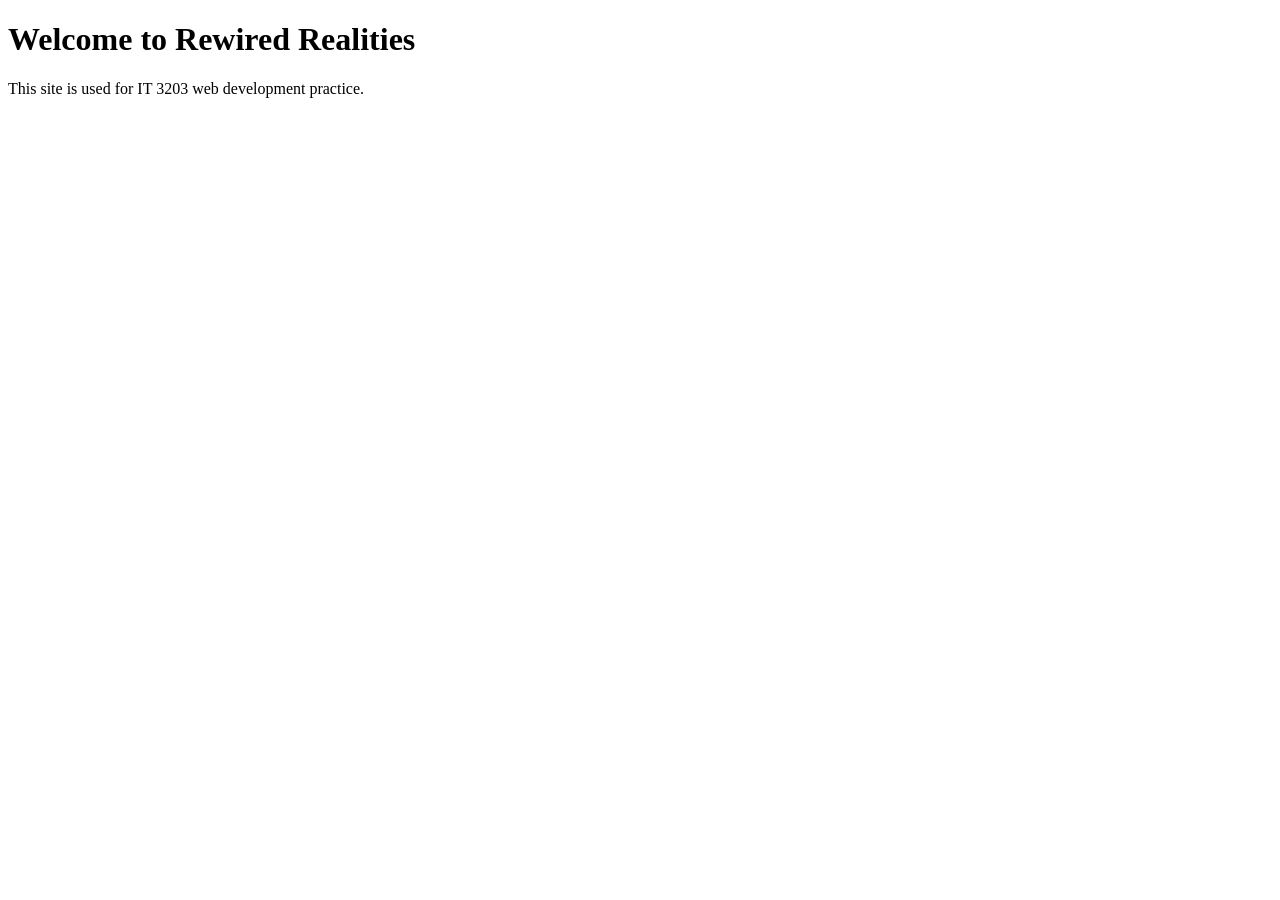
==== index.html @ a45532bb "Create index.html This is my GitHub Pages practice website created by following the "Setting up a Fr" ====
<!DOCTYPE html>
<html lang="en">
<head>
    <meta charset="UTF-8">
    <title>Rewired Realities</title>
</head>
<body>
    <h1>Welcome to Rewired Realities</h1>
    <p>This site is used for IT 3203 web development practice.</p>
</body>
</html>
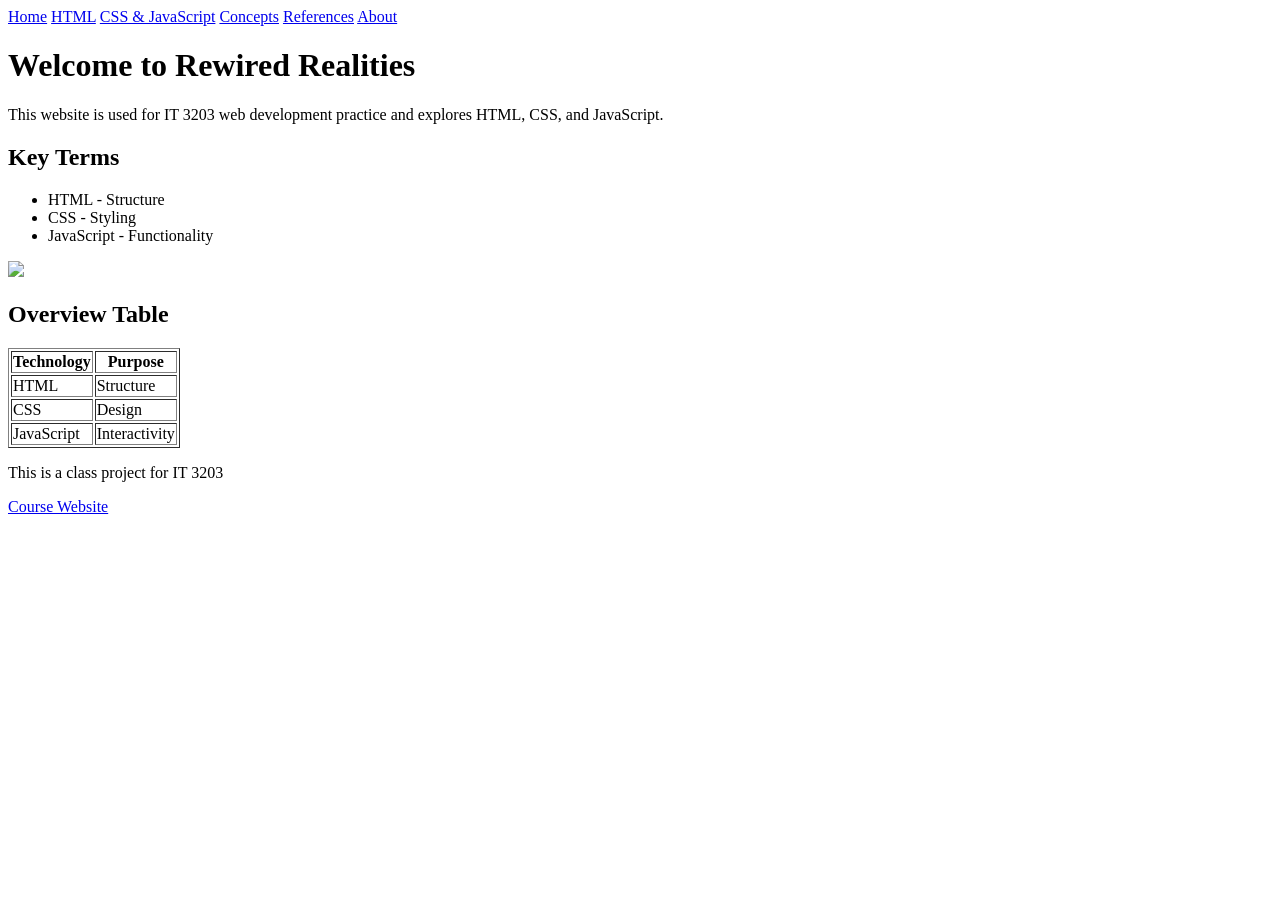
==== commit 522c30ce: "Update index.html" ====
--- a/index.html
+++ b/index.html
@@ -1,11 +1,60 @@
 <!DOCTYPE html>
-<html lang="en">
+<html>
 <head>
-    <meta charset="UTF-8">
-    <title>Rewired Realities</title>
+<meta charset="UTF-8">
+<title>Rewired Realities</title>
+<link rel="stylesheet" href="style.css">
 </head>
+
 <body>
-    <h1>Welcome to Rewired Realities</h1>
-    <p>This site is used for IT 3203 web development practice.</p>
+
+<!-- Navigation -->
+<nav>
+  <a href="index.html">Home</a>
+  <a href="topic1.html">HTML</a>
+  <a href="topic2.html">CSS & JavaScript</a>
+  <a href="concepts.html">Concepts</a>
+  <a href="references.html">References</a>
+  <a href="about.html">About</a>
+</nav>
+
+<h1>Welcome to Rewired Realities</h1>
+
+<p>This website is used for IT 3203 web development practice and explores HTML, CSS, and JavaScript.</p>
+
+<h2>Key Terms</h2>
+<ul>
+  <li>HTML - Structure</li>
+  <li>CSS - Styling</li>
+  <li>JavaScript - Functionality</li>
+</ul>
+
+<img src="https://via.placeholder.com/300">
+
+<h2>Overview Table</h2>
+<table border="1">
+<tr>
+  <th>Technology</th>
+  <th>Purpose</th>
+</tr>
+<tr>
+  <td>HTML</td>
+  <td>Structure</td>
+</tr>
+<tr>
+  <td>CSS</td>
+  <td>Design</td>
+</tr>
+<tr>
+  <td>JavaScript</td>
+  <td>Interactivity</td>
+</tr>
+</table>
+
+<footer>
+  <p>This is a class project for IT 3203</p>
+  <a href="https://ksuweb.github.io/IT3203/">Course Website</a>
+</footer>
+
 </body>
 </html>
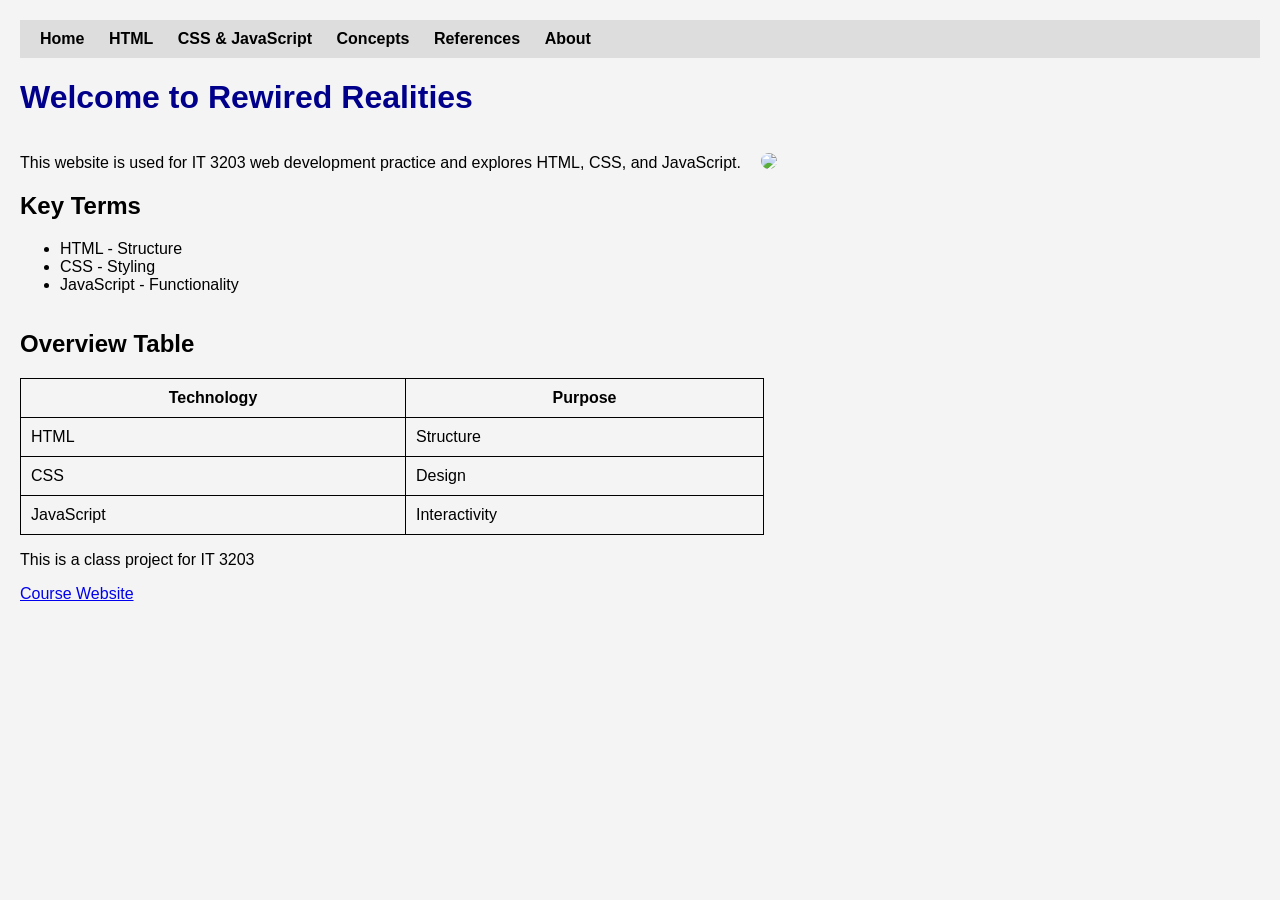
==== commit 9d81cf53: "Update index.html" ====
--- a/index.html
+++ b/index.html
@@ -20,18 +20,26 @@
 
 <h1>Welcome to Rewired Realities</h1>
 
-<p>This website is used for IT 3203 web development practice and explores HTML, CSS, and JavaScript.</p>
+<div class="container">
 
-<h2>Key Terms</h2>
-<ul>
-  <li>HTML - Structure</li>
-  <li>CSS - Styling</li>
-  <li>JavaScript - Functionality</li>
-</ul>
+  <div>
+    <p>This website is used for IT 3203 web development practice and explores HTML, CSS, and JavaScript.</p>
 
-<img src="https://via.placeholder.com/300">
+    <h2>Key Terms</h2>
+    <ul>
+      <li>HTML - Structure</li>
+      <li>CSS - Styling</li>
+      <li>JavaScript - Functionality</li>
+    </ul>
+  </div>
 
-<h2>Overview Table</h2>
+  <div>
+    <img src="https://via.placeholder.com/300">
+  </div>
+
+</div>
+
+  <h2>Overview Table</h2>
 <table border="1">
 <tr>
   <th>Technology</th>
--- a/style.css
+++ b/style.css
@@ -0,0 +1,45 @@
+body {
+    font-family: Arial;
+    margin: 20px;
+    background-color: #f4f4f4;
+}
+
+nav {
+    background-color: #ddd;
+    padding: 10px;
+}
+
+nav a {
+    margin: 10px;
+    text-decoration: none;
+    color: black;
+    font-weight: bold;
+}
+
+nav a:hover {
+    color: blue;
+}
+
+h1 {
+    color: darkblue;
+}
+
+img {
+    margin-top: 15px;
+    border-radius: 8px;
+}
+
+table {
+    margin-top: 20px;
+    border-collapse: collapse;
+    width: 60%;
+}
+
+td, th {
+    padding: 10px;
+    border: 1px solid black;
+}
+.container {
+    display: flex;
+    gap: 20px;
+}
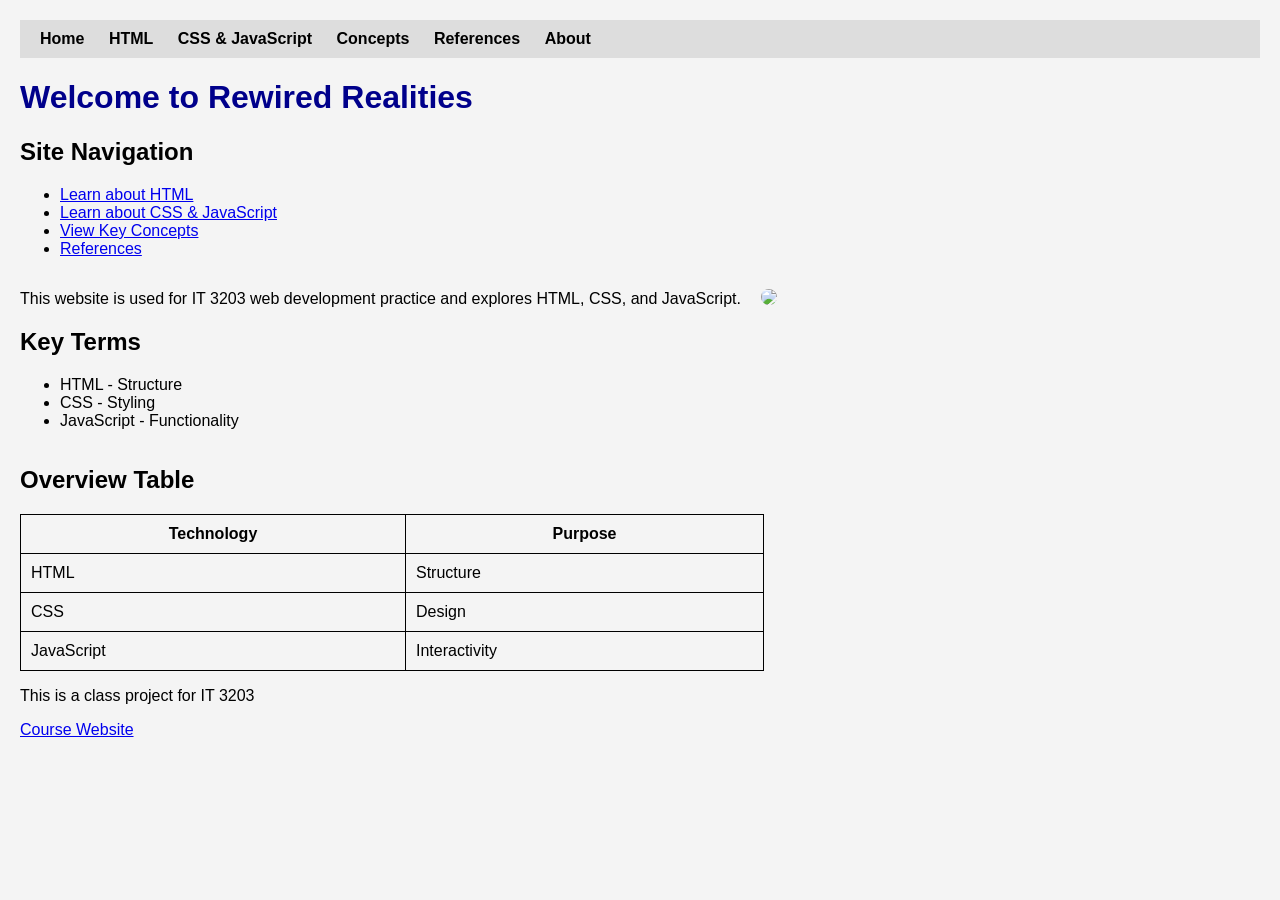
==== commit ad68f03c: "Update index.html" ====
--- a/index.html
+++ b/index.html
@@ -19,7 +19,13 @@
 </nav>
 
 <h1>Welcome to Rewired Realities</h1>
-
+<h2>Site Navigation</h2>
+<ul>
+  <li><a href="topic1.html">Learn about HTML</a></li>
+  <li><a href="topic2.html">Learn about CSS & JavaScript</a></li>
+  <li><a href="concepts.html">View Key Concepts</a></li>
+  <li><a href="references.html">References</a></li>
+</ul>
 <div class="container">
 
   <div>
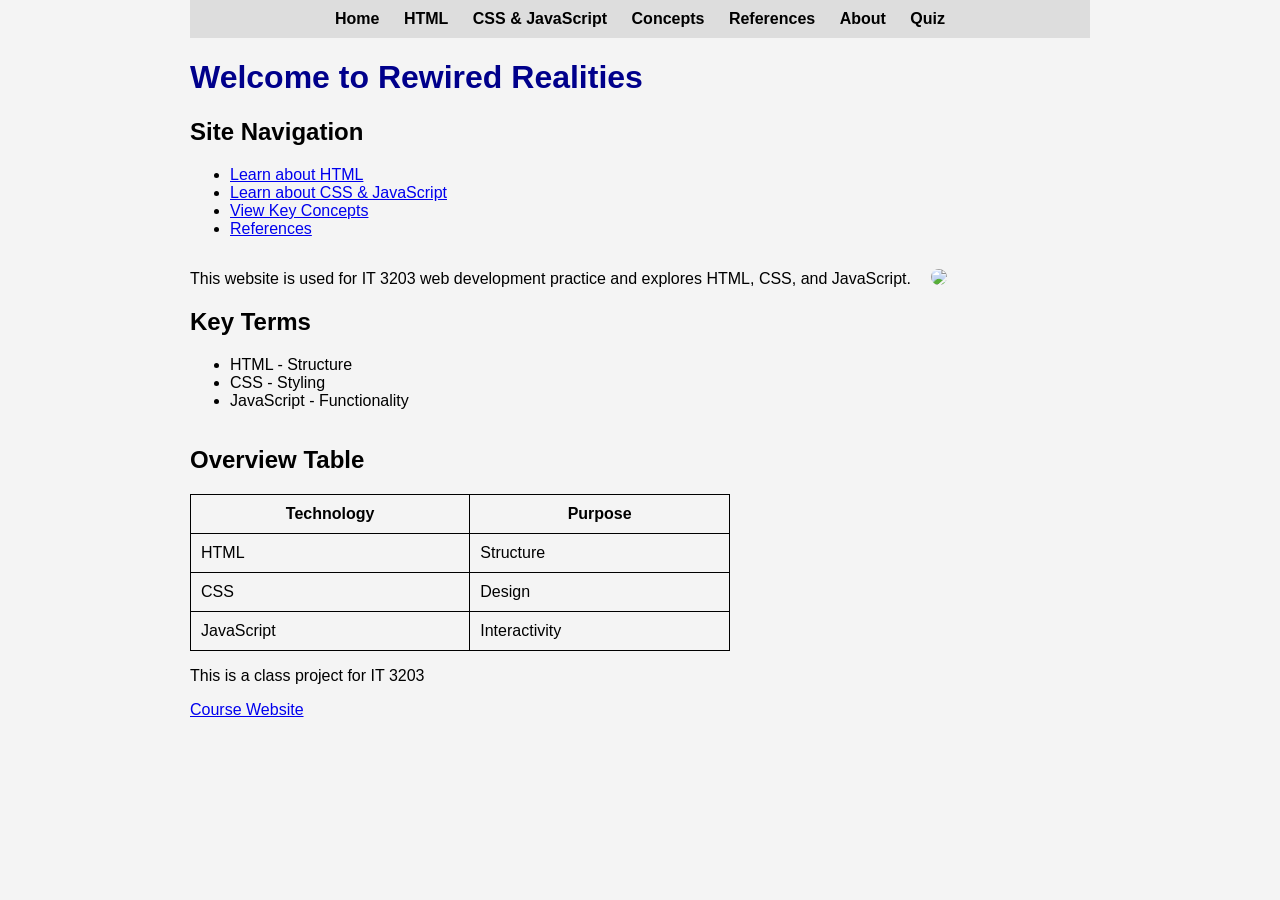
==== commit eef89b26: "Update index.html" ====
--- a/index.html
+++ b/index.html
@@ -16,6 +16,8 @@
   <a href="concepts.html">Concepts</a>
   <a href="references.html">References</a>
   <a href="about.html">About</a>
+  <a href="quiz.html">Quiz</a>
+  
 </nav>
 
 <h1>Welcome to Rewired Realities</h1>
--- a/style.css
+++ b/style.css
@@ -43,3 +43,11 @@
     display: flex;
     gap: 20px;
 }
+body {
+    max-width: 900px;
+    margin: auto;
+}
+
+nav {
+    text-align: center;
+}
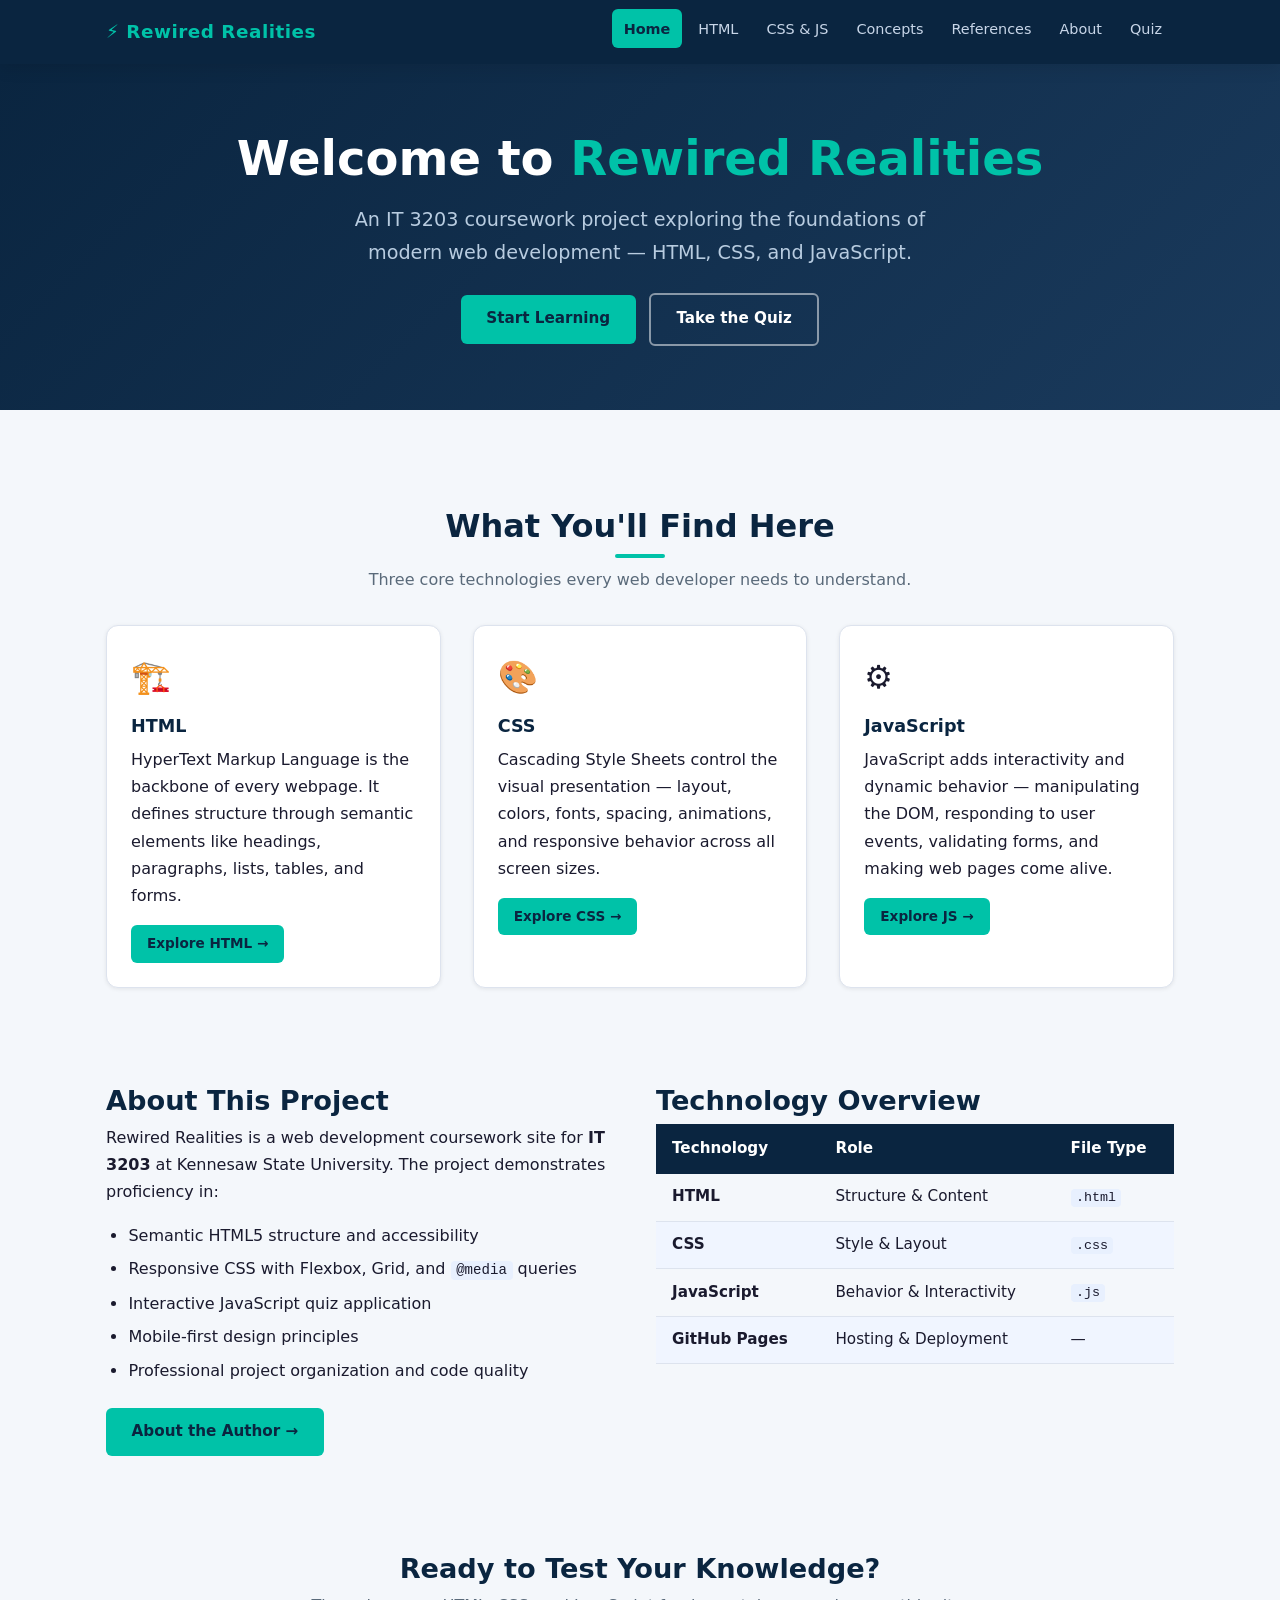
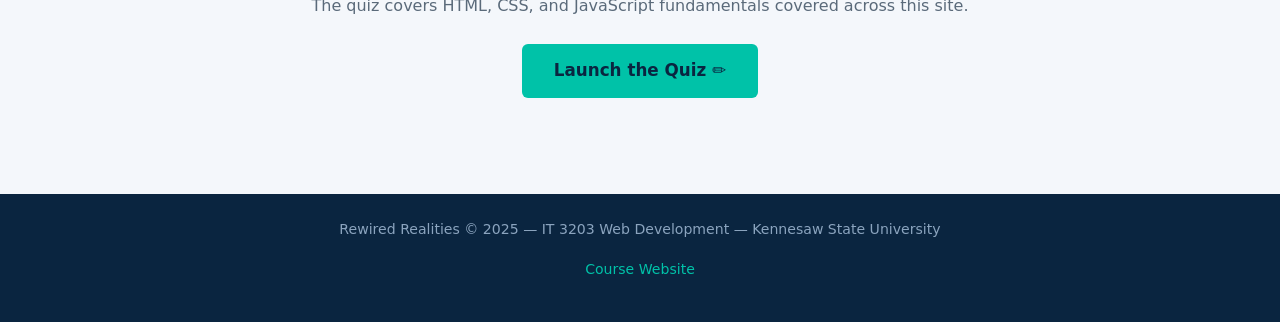
==== commit bb1c361a: "Update index.html" ====
--- a/index.html
+++ b/index.html
@@ -1,76 +1,122 @@
 <!DOCTYPE html>
-<html>
+<html lang="en">
 <head>
-<meta charset="UTF-8">
-<title>Rewired Realities</title>
-<link rel="stylesheet" href="style.css">
+  <meta charset="UTF-8">
+  <meta name="viewport" content="width=device-width, initial-scale=1.0">
+  <meta name="description" content="Rewired Realities — IT 3203 Web Development project covering HTML, CSS, and JavaScript fundamentals.">
+  <title>Home | Rewired Realities</title>
+  <link rel="stylesheet" href="style.css">
 </head>
-
 <body>
 
-<!-- Navigation -->
-<nav>
-  <a href="index.html">Home</a>
-  <a href="topic1.html">HTML</a>
-  <a href="topic2.html">CSS & JavaScript</a>
-  <a href="concepts.html">Concepts</a>
-  <a href="references.html">References</a>
-  <a href="about.html">About</a>
-  <a href="quiz.html">Quiz</a>
-  
-</nav>
+  <nav>
+    <div class="nav-inner">
+      <a href="index.html" class="nav-brand">⚡ Rewired Realities</a>
+      <button class="nav-toggle" id="navToggle" aria-label="Toggle navigation" aria-expanded="false">
+        <span></span><span></span><span></span>
+      </button>
+      <ul class="nav-links" id="navLinks">
+        <li><a href="index.html" class="active">Home</a></li>
+        <li><a href="topic1.html">HTML</a></li>
+        <li><a href="topic2.html">CSS &amp; JS</a></li>
+        <li><a href="concepts.html">Concepts</a></li>
+        <li><a href="references.html">References</a></li>
+        <li><a href="about.html">About</a></li>
+        <li><a href="quiz.html">Quiz</a></li>
+      </ul>
+    </div>
+  </nav>
 
-<h1>Welcome to Rewired Realities</h1>
-<h2>Site Navigation</h2>
-<ul>
-  <li><a href="topic1.html">Learn about HTML</a></li>
-  <li><a href="topic2.html">Learn about CSS & JavaScript</a></li>
-  <li><a href="concepts.html">View Key Concepts</a></li>
-  <li><a href="references.html">References</a></li>
-</ul>
-<div class="container">
+  <section class="hero">
+    <h1>Welcome to <span class="hero-accent">Rewired Realities</span></h1>
+    <p>An IT 3203 coursework project exploring the foundations of modern web development — HTML, CSS, and JavaScript.</p>
+    <a href="topic1.html" class="btn btn-primary">Start Learning</a>
+    <a href="quiz.html" class="btn btn-secondary">Take the Quiz</a>
+  </section>
 
-  <div>
-    <p>This website is used for IT 3203 web development practice and explores HTML, CSS, and JavaScript.</p>
+  <main>
+    <div class="container">
 
-    <h2>Key Terms</h2>
-    <ul>
-      <li>HTML - Structure</li>
-      <li>CSS - Styling</li>
-      <li>JavaScript - Functionality</li>
-    </ul>
-  </div>
+      <section class="section">
+        <div class="section-title">
+          <h2>What You'll Find Here</h2>
+          <div class="accent-bar"></div>
+          <p>Three core technologies every web developer needs to understand.</p>
+        </div>
 
-  <div>
-    <img src="https://via.placeholder.com/300">
-  </div>
+        <div class="card-grid">
+          <div class="card">
+            <div class="card-icon">🏗️</div>
+            <h3>HTML</h3>
+            <p>HyperText Markup Language is the backbone of every webpage. It defines structure through semantic elements like headings, paragraphs, lists, tables, and forms.</p>
+            <a href="topic1.html" class="btn btn-primary" style="font-size:0.85rem;padding:0.45rem 1rem;">Explore HTML →</a>
+          </div>
+          <div class="card">
+            <div class="card-icon">🎨</div>
+            <h3>CSS</h3>
+            <p>Cascading Style Sheets control the visual presentation — layout, colors, fonts, spacing, animations, and responsive behavior across all screen sizes.</p>
+            <a href="topic2.html" class="btn btn-primary" style="font-size:0.85rem;padding:0.45rem 1rem;">Explore CSS →</a>
+          </div>
+          <div class="card">
+            <div class="card-icon">⚙️</div>
+            <h3>JavaScript</h3>
+            <p>JavaScript adds interactivity and dynamic behavior — manipulating the DOM, responding to user events, validating forms, and making web pages come alive.</p>
+            <a href="topic2.html" class="btn btn-primary" style="font-size:0.85rem;padding:0.45rem 1rem;">Explore JS →</a>
+          </div>
+        </div>
+      </section>
 
-</div>
+      <section class="section">
+        <div class="two-col">
+          <div>
+            <h2>About This Project</h2>
+            <p>Rewired Realities is a web development coursework site for <strong>IT 3203</strong> at Kennesaw State University. The project demonstrates proficiency in:</p>
+            <ul>
+              <li>Semantic HTML5 structure and accessibility</li>
+              <li>Responsive CSS with Flexbox, Grid, and <code>@media</code> queries</li>
+              <li>Interactive JavaScript quiz application</li>
+              <li>Mobile-first design principles</li>
+              <li>Professional project organization and code quality</li>
+            </ul>
+            <a href="about.html" class="btn btn-primary" style="margin-top:0.5rem;">About the Author →</a>
+          </div>
+          <div>
+            <h2>Technology Overview</h2>
+            <div class="table-wrap">
+              <table>
+                <thead>
+                  <tr>
+                    <th>Technology</th>
+                    <th>Role</th>
+                    <th>File Type</th>
+                  </tr>
+                </thead>
+                <tbody>
+                  <tr><td><strong>HTML</strong></td><td>Structure &amp; Content</td><td><code>.html</code></td></tr>
+                  <tr><td><strong>CSS</strong></td><td>Style &amp; Layout</td><td><code>.css</code></td></tr>
+                  <tr><td><strong>JavaScript</strong></td><td>Behavior &amp; Interactivity</td><td><code>.js</code></td></tr>
+                  <tr><td><strong>GitHub Pages</strong></td><td>Hosting &amp; Deployment</td><td>—</td></tr>
+                </tbody>
+              </table>
+            </div>
+          </div>
+        </div>
+      </section>
 
-  <h2>Overview Table</h2>
-<table border="1">
-<tr>
-  <th>Technology</th>
-  <th>Purpose</th>
-</tr>
-<tr>
-  <td>HTML</td>
-  <td>Structure</td>
-</tr>
-<tr>
-  <td>CSS</td>
-  <td>Design</td>
-</tr>
-<tr>
-  <td>JavaScript</td>
-  <td>Interactivity</td>
-</tr>
-</table>
+      <section class="section text-center">
+        <h2>Ready to Test Your Knowledge?</h2>
+        <p class="text-muted" style="margin-bottom:1.5rem;">The quiz covers HTML, CSS, and JavaScript fundamentals covered across this site.</p>
+        <a href="quiz.html" class="btn btn-primary" style="font-size:1.05rem;padding:0.8rem 2rem;">Launch the Quiz ✏️</a>
+      </section>
 
-<footer>
-  <p>This is a class project for IT 3203</p>
-  <a href="https://ksuweb.github.io/IT3203/">Course Website</a>
-</footer>
+    </div>
+  </main>
 
-</body>
-</html>
+  <footer>
+    <p>Rewired Realities &copy; 2025 &mdash; IT 3203 Web Development &mdash; Kennesaw State University</p>
+    <p style="margin-top:0.4rem;"><a href="https://ksuweb.github.io/IT3203/">Course Website</a></p>
+  </footer>
+
+  <script>
+    const toggle = document.getElementById('navToggle');
+    const links  = document.ge
--- a/style.css
+++ b/style.css
@@ -1,53 +1,599 @@
+/* ============================================================
+   style.css — Rewired Realities
+   IT 3203 Web Development — Milestone 3
+   Author: Rewired Realities
+   Description: Full responsive stylesheet using CSS Flexbox,
+   Grid, custom properties, and mobile-first media queries.
+   ============================================================ */
+
+/* ── 1. CSS Custom Properties (Design Tokens) ─────────────── */
+:root {
+  --color-primary:    #0a2540;   /* deep navy */
+  --color-accent:     #00c2a8;   /* teal/cyan */
+  --color-accent-dk:  #009b87;
+  --color-bg:         #f4f7fb;
+  --color-surface:    #ffffff;
+  --color-text:       #1a1a2e;
+  --color-muted:      #5a6a7a;
+  --color-border:     #dde3ee;
+  --color-correct:    #16a34a;
+  --color-wrong:      #dc2626;
+  --color-warn:       #d97706;
+
+  --font-heading: 'Segoe UI', system-ui, sans-serif;
+  --font-body:    'Segoe UI', system-ui, sans-serif;
+  --font-mono:    'Courier New', Courier, monospace;
+
+  --radius-sm:  6px;
+  --radius-md:  12px;
+  --radius-lg:  20px;
+
+  --shadow-sm: 0 1px 4px rgba(0,0,0,0.08);
+  --shadow-md: 0 4px 16px rgba(0,0,0,0.10);
+  --shadow-lg: 0 8px 32px rgba(0,0,0,0.13);
+
+  --nav-height: 64px;
+  --max-width:  1100px;
+  --gap:        1.5rem;
+}
+
+/* ── 2. Reset & Base ───────────────────────────────────────── */
+*, *::before, *::after {
+  box-sizing: border-box;
+  margin: 0;
+  padding: 0;
+}
+
+html {
+  scroll-behavior: smooth;
+  font-size: 16px;
+}
+
 body {
-    font-family: Arial;
-    margin: 20px;
-    background-color: #f4f4f4;
-}
-
+  font-family: var(--font-body);
+  background-color: var(--color-bg);
+  color: var(--color-text);
+  line-height: 1.7;
+  min-height: 100vh;
+  display: flex;
+  flex-direction: column;
+}
+
+img {
+  max-width: 100%;
+  height: auto;
+  display: block;
+}
+
+a {
+  color: var(--color-accent-dk);
+  text-decoration: none;
+}
+a:hover {
+  text-decoration: underline;
+}
+
+h1, h2, h3, h4 {
+  font-family: var(--font-heading);
+  color: var(--color-primary);
+  line-height: 1.25;
+}
+
+h1 { font-size: clamp(1.6rem, 4vw, 2.4rem); margin-bottom: 0.5rem; }
+h2 { font-size: clamp(1.2rem, 3vw, 1.7rem); margin-bottom: 0.4rem; }
+h3 { font-size: 1.1rem; margin-bottom: 0.3rem; }
+
+p  { margin-bottom: 1rem; }
+ul, ol { padding-left: 1.4rem; margin-bottom: 1rem; }
+li { margin-bottom: 0.4rem; }
+
+code {
+  font-family: var(--font-mono);
+  background: #e8f0fe;
+  padding: 0.1em 0.4em;
+  border-radius: 4px;
+  font-size: 0.88em;
+}
+
+/* ── 3. Layout Wrapper ────────────────────────────────────── */
+.container {
+  width: 100%;
+  max-width: var(--max-width);
+  margin: 0 auto;
+  padding: 0 1rem;
+}
+
+main {
+  flex: 1;
+  padding: 2rem 1rem;
+}
+
+/* ── 4. Navigation ────────────────────────────────────────── */
 nav {
-    background-color: #ddd;
-    padding: 10px;
-}
-
-nav a {
-    margin: 10px;
-    text-decoration: none;
-    color: black;
-    font-weight: bold;
-}
-
-nav a:hover {
-    color: blue;
-}
-
-h1 {
-    color: darkblue;
-}
-
-img {
-    margin-top: 15px;
-    border-radius: 8px;
-}
-
+  background-color: var(--color-primary);
+  height: var(--nav-height);
+  position: sticky;
+  top: 0;
+  z-index: 100;
+  box-shadow: var(--shadow-md);
+}
+
+.nav-inner {
+  display: flex;
+  align-items: center;
+  justify-content: space-between;
+  height: 100%;
+  max-width: var(--max-width);
+  margin: 0 auto;
+  padding: 0 1rem;
+}
+
+.nav-brand {
+  font-size: 1.15rem;
+  font-weight: 700;
+  color: var(--color-accent) !important;
+  letter-spacing: 0.5px;
+  text-decoration: none !important;
+  white-space: nowrap;
+}
+
+/* Hamburger toggle (mobile) */
+.nav-toggle {
+  display: none;
+  flex-direction: column;
+  gap: 5px;
+  cursor: pointer;
+  background: none;
+  border: none;
+  padding: 4px;
+}
+.nav-toggle span {
+  display: block;
+  width: 26px;
+  height: 2px;
+  background: #fff;
+  border-radius: 2px;
+  transition: transform 0.3s, opacity 0.3s;
+}
+
+/* Nav links */
+.nav-links {
+  display: flex;
+  gap: 0.25rem;
+  list-style: none;
+  padding: 0;
+  margin: 0;
+}
+.nav-links li a {
+  color: #c8d6e8;
+  font-size: 0.9rem;
+  padding: 0.45rem 0.75rem;
+  border-radius: var(--radius-sm);
+  transition: background 0.2s, color 0.2s;
+  display: block;
+  white-space: nowrap;
+}
+.nav-links li a:hover,
+.nav-links li a.active {
+  background: var(--color-accent);
+  color: var(--color-primary);
+  font-weight: 600;
+  text-decoration: none;
+}
+
+/* ── 5. Hero Section ──────────────────────────────────────── */
+.hero {
+  background: linear-gradient(135deg, var(--color-primary) 0%, #1a3a5c 100%);
+  color: #fff;
+  padding: 4rem 1rem;
+  text-align: center;
+}
+.hero h1 {
+  color: #fff;
+  font-size: clamp(1.8rem, 5vw, 3rem);
+  margin-bottom: 1rem;
+}
+.hero p {
+  color: #b8cce0;
+  font-size: clamp(1rem, 2.5vw, 1.2rem);
+  max-width: 600px;
+  margin: 0 auto 1.5rem;
+}
+.hero-accent {
+  color: var(--color-accent);
+}
+.btn {
+  display: inline-block;
+  padding: 0.7rem 1.6rem;
+  border-radius: var(--radius-sm);
+  font-weight: 600;
+  font-size: 0.95rem;
+  cursor: pointer;
+  transition: transform 0.15s, box-shadow 0.15s;
+  text-decoration: none !important;
+  border: none;
+}
+.btn:hover {
+  transform: translateY(-2px);
+  box-shadow: var(--shadow-md);
+}
+.btn-primary {
+  background: var(--color-accent);
+  color: var(--color-primary);
+}
+.btn-secondary {
+  background: transparent;
+  color: #fff;
+  border: 2px solid rgba(255,255,255,0.5);
+  margin-left: 0.5rem;
+}
+.btn-secondary:hover {
+  border-color: var(--color-accent);
+  color: var(--color-accent);
+}
+
+/* ── 6. Cards & Grid ──────────────────────────────────────── */
+.card-grid {
+  display: grid;
+  gap: var(--gap);
+  /* Mobile: 1 column by default (mobile-first) */
+  grid-template-columns: 1fr;
+}
+
+.card {
+  background: var(--color-surface);
+  border-radius: var(--radius-md);
+  padding: 1.5rem;
+  box-shadow: var(--shadow-sm);
+  border: 1px solid var(--color-border);
+  transition: box-shadow 0.2s, transform 0.2s;
+}
+.card:hover {
+  box-shadow: var(--shadow-md);
+  transform: translateY(-3px);
+}
+.card-icon {
+  font-size: 2rem;
+  margin-bottom: 0.75rem;
+}
+.card h3 {
+  color: var(--color-primary);
+  margin-bottom: 0.5rem;
+}
+
+/* ── 7. Two-column content layout ─────────────────────────── */
+.two-col {
+  display: grid;
+  gap: var(--gap);
+  grid-template-columns: 1fr; /* stacks on mobile */
+  align-items: start;
+}
+
+/* ── 8. Table ─────────────────────────────────────────────── */
+.table-wrap {
+  overflow-x: auto; /* horizontal scroll on small screens */
+  -webkit-overflow-scrolling: touch;
+  margin-bottom: 1.5rem;
+}
 table {
-    margin-top: 20px;
-    border-collapse: collapse;
-    width: 60%;
-}
-
-td, th {
-    padding: 10px;
-    border: 1px solid black;
-}
-.container {
-    display: flex;
-    gap: 20px;
-}
-body {
-    max-width: 900px;
-    margin: auto;
-}
-
-nav {
-    text-align: center;
-}
+  width: 100%;
+  border-collapse: collapse;
+  font-size: 0.95rem;
+  min-width: 380px;
+}
+thead {
+  background: var(--color-primary);
+  color: #fff;
+}
+thead th {
+  padding: 0.75rem 1rem;
+  text-align: left;
+  font-weight: 600;
+}
+tbody tr:nth-child(even) {
+  background: #f0f5ff;
+}
+tbody td {
+  padding: 0.65rem 1rem;
+  border-bottom: 1px solid var(--color-border);
+}
+
+/* ── 9. Section styling ───────────────────────────────────── */
+.section {
+  padding: 3rem 0;
+}
+.section-title {
+  text-align: center;
+  margin-bottom: 2rem;
+}
+.section-title h2 {
+  font-size: clamp(1.3rem, 3.5vw, 2rem);
+}
+.section-title p {
+  color: var(--color-muted);
+  max-width: 560px;
+  margin: 0.5rem auto 0;
+}
+.accent-bar {
+  width: 50px;
+  height: 4px;
+  background: var(--color-accent);
+  border-radius: 2px;
+  margin: 0.5rem auto 0;
+}
+
+/* ── 10. Quiz Styles ──────────────────────────────────────── */
+.quiz-wrapper {
+  max-width: 720px;
+  margin: 0 auto;
+}
+.quiz-progress {
+  height: 6px;
+  background: var(--color-border);
+  border-radius: 3px;
+  margin-bottom: 1.5rem;
+  overflow: hidden;
+}
+.quiz-progress-bar {
+  height: 100%;
+  background: var(--color-accent);
+  border-radius: 3px;
+  transition: width 0.4s ease;
+}
+.question-card {
+  background: var(--color-surface);
+  border-radius: var(--radius-md);
+  padding: 1.75rem;
+  box-shadow: var(--shadow-sm);
+  border: 1px solid var(--color-border);
+  margin-bottom: 1.25rem;
+}
+.question-card .q-label {
+  font-size: 0.8rem;
+  font-weight: 700;
+  text-transform: uppercase;
+  letter-spacing: 1px;
+  color: var(--color-accent-dk);
+  margin-bottom: 0.5rem;
+}
+.question-card p {
+  font-size: 1.05rem;
+  font-weight: 600;
+  color: var(--color-primary);
+  margin-bottom: 1rem;
+}
+.options label {
+  display: flex;
+  align-items: center;
+  gap: 0.75rem;
+  padding: 0.7rem 1rem;
+  border-radius: var(--radius-sm);
+  border: 1.5px solid var(--color-border);
+  cursor: pointer;
+  margin-bottom: 0.5rem;
+  transition: border-color 0.2s, background 0.2s;
+  font-size: 0.97rem;
+}
+.options label:hover {
+  border-color: var(--color-accent);
+  background: #f0fdfa;
+}
+.options input[type="radio"],
+.options input[type="checkbox"] {
+  accent-color: var(--color-accent);
+  width: 17px;
+  height: 17px;
+  flex-shrink: 0;
+}
+.options input[type="text"] {
+  width: 100%;
+  padding: 0.6rem 0.9rem;
+  border: 1.5px solid var(--color-border);
+  border-radius: var(--radius-sm);
+  font-size: 0.97rem;
+  font-family: var(--font-body);
+  transition: border-color 0.2s;
+  outline: none;
+}
+.options input[type="text"]:focus {
+  border-color: var(--color-accent);
+  box-shadow: 0 0 0 3px rgba(0,194,168,0.15);
+}
+
+/* Quiz result states */
+.correct  { border-color: var(--color-correct) !important; background: #f0fdf4 !important; }
+.incorrect{ border-color: var(--color-wrong)   !important; background: #fef2f2 !important; }
+
+#quiz-results {
+  background: var(--color-surface);
+  border-radius: var(--radius-md);
+  padding: 2rem;
+  text-align: center;
+  box-shadow: var(--shadow-md);
+  border: 1px solid var(--color-border);
+  display: none;
+}
+#quiz-results h2 { margin-bottom: 0.5rem; }
+.score-display {
+  font-size: 3.5rem;
+  font-weight: 700;
+  color: var(--color-accent-dk);
+  line-height: 1;
+  margin: 1rem 0;
+}
+.score-msg {
+  font-size: 1.1rem;
+  color: var(--color-muted);
+  margin-bottom: 1.5rem;
+}
+.quiz-btn-row {
+  display: flex;
+  gap: 0.75rem;
+  justify-content: center;
+  flex-wrap: wrap;
+  margin-top: 1.5rem;
+}
+
+/* ── 11. References Page ──────────────────────────────────── */
+.ref-list {
+  list-style: none;
+  padding: 0;
+}
+.ref-item {
+  background: var(--color-surface);
+  border-radius: var(--radius-md);
+  padding: 1.2rem 1.5rem;
+  margin-bottom: 1rem;
+  border-left: 4px solid var(--color-accent);
+  box-shadow: var(--shadow-sm);
+}
+.ref-item .ref-num {
+  font-size: 0.75rem;
+  font-weight: 700;
+  text-transform: uppercase;
+  letter-spacing: 1px;
+  color: var(--color-accent-dk);
+  margin-bottom: 0.25rem;
+}
+.ref-item a {
+  font-weight: 600;
+  font-size: 1rem;
+  color: var(--color-primary);
+}
+.ref-item a:hover { color: var(--color-accent-dk); }
+.ref-item .ref-comment {
+  font-size: 0.9rem;
+  color: var(--color-muted);
+  margin-top: 0.35rem;
+}
+
+/* ── 12. Concepts / Topic Pages ───────────────────────────── */
+.concept-block {
+  background: var(--color-surface);
+  border-radius: var(--radius-md);
+  padding: 1.5rem;
+  margin-bottom: 1.5rem;
+  box-shadow: var(--shadow-sm);
+  border: 1px solid var(--color-border);
+}
+.concept-block h3 {
+  color: var(--color-accent-dk);
+  margin-bottom: 0.5rem;
+  font-size: 1.1rem;
+}
+pre {
+  background: #0a2540;
+  color: #a8d8ea;
+  padding: 1rem 1.25rem;
+  border-radius: var(--radius-sm);
+  overflow-x: auto;
+  font-family: var(--font-mono);
+  font-size: 0.88rem;
+  margin: 0.75rem 0 1rem;
+  line-height: 1.6;
+}
+
+/* ── 13. Tag badges ───────────────────────────────────────── */
+.tag {
+  display: inline-block;
+  background: #e0f2fe;
+  color: #0369a1;
+  font-size: 0.78rem;
+  font-weight: 600;
+  padding: 0.2em 0.6em;
+  border-radius: 100px;
+  margin: 0.15rem;
+}
+
+/* ── 14. Footer ───────────────────────────────────────────── */
+footer {
+  background: var(--color-primary);
+  color: #8ba4be;
+  text-align: center;
+  padding: 1.5rem 1rem;
+  font-size: 0.88rem;
+  margin-top: auto;
+}
+footer a {
+  color: var(--color-accent);
+}
+footer a:hover {
+  color: #fff;
+}
+
+/* ── 15. Utilities ────────────────────────────────────────── */
+.text-center  { text-align: center; }
+.text-muted   { color: var(--color-muted); }
+.mt-1 { margin-top: 0.5rem; }
+.mt-2 { margin-top: 1rem; }
+.mt-3 { margin-top: 1.5rem; }
+.mb-2 { margin-bottom: 1rem; }
+.mb-3 { margin-bottom: 1.5rem; }
+
+/* ── 16. RESPONSIVE MEDIA QUERIES ─────────────────────────── */
+
+/* Small — tablets and up (≥ 600px) */
+@media (min-width: 600px) {
+  .card-grid {
+    grid-template-columns: repeat(2, 1fr); /* 2 columns */
+  }
+  .two-col {
+    grid-template-columns: 1fr 1fr;
+  }
+}
+
+/* Medium — laptops and up (≥ 900px) */
+@media (min-width: 900px) {
+  .card-grid {
+    grid-template-columns: repeat(3, 1fr); /* 3 columns */
+  }
+  main {
+    padding: 3rem 1.5rem;
+  }
+}
+
+/* Large — desktops (≥ 1100px) */
+@media (min-width: 1100px) {
+  :root { --gap: 2rem; }
+}
+
+/* Mobile navigation — collapse to hamburger below 768px */
+@media (max-width: 767px) {
+  .nav-toggle {
+    display: flex; /* show hamburger */
+  }
+  .nav-links {
+    display: none;            /* hidden by default on mobile */
+    flex-direction: column;
+    position: absolute;
+    top: var(--nav-height);
+    left: 0;
+    right: 0;
+    background: var(--color-primary);
+    padding: 0.75rem 1rem 1rem;
+    box-shadow: var(--shadow-md);
+    gap: 0.1rem;
+  }
+  .nav-links.open {
+    display: flex;            /* shown when toggle is clicked */
+  }
+  .nav-links li a {
+    padding: 0.6rem 1rem;
+    font-size: 1rem;
+  }
+  nav { position: relative; } /* so dropdown positions correctly */
+
+  .hero { padding: 2.5rem 1rem; }
+
+  .quiz-btn-row {
+    flex-direction: column;
+    align-items: center;
+  }
+}
+
+/* Print — clean layout for report */
+@media print {
+  nav, footer, .btn, .quiz-btn-row { display: none; }
+  body { background: #fff; }
+  .card { box-shadow: none; border: 1px solid #ccc; }
+}
